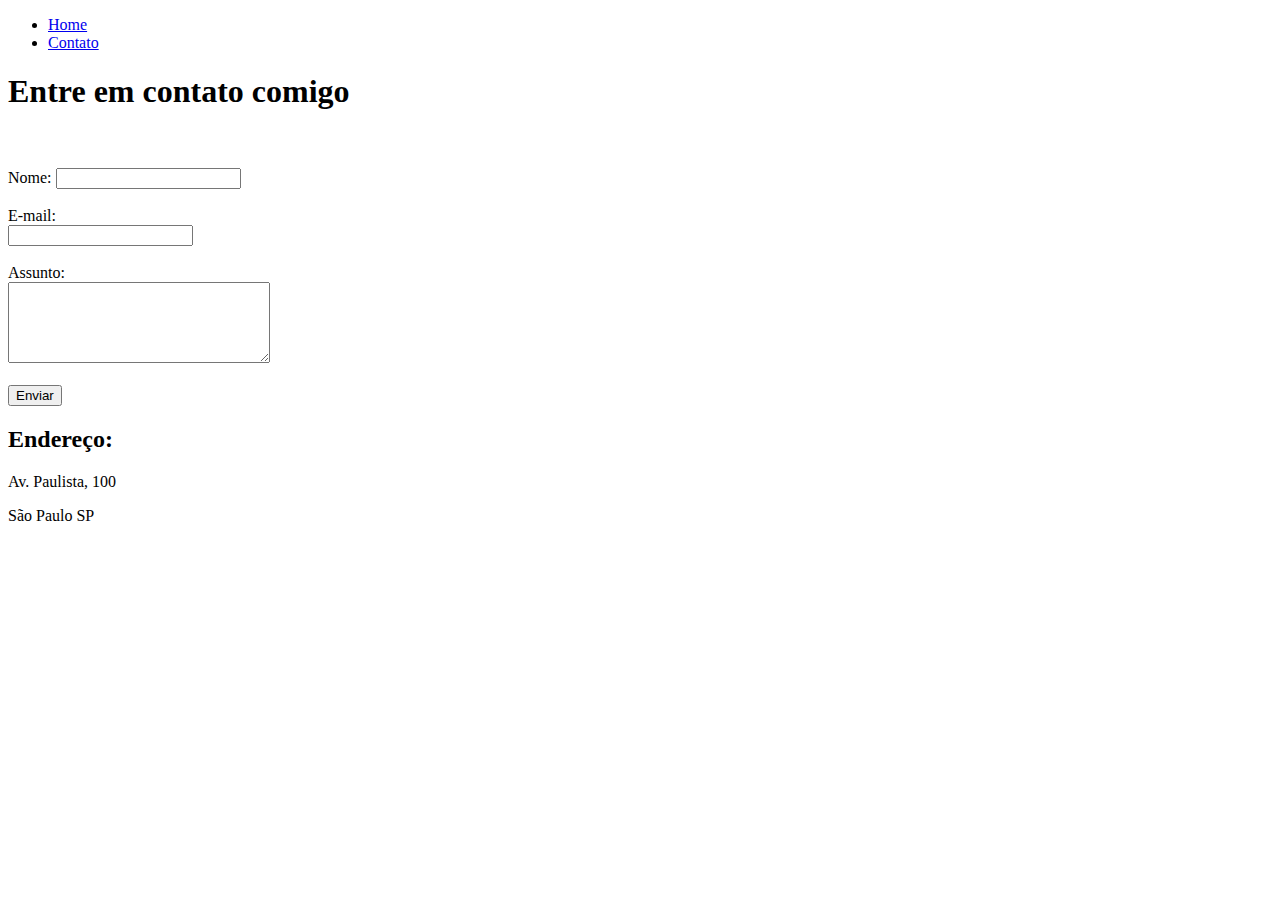
==== Fundamentos-Web/contato.html @ 1c3648a0 "Add files via upload" ====
<!DOCTYPE html>
<html lang="pt-br">
<head>
    <meta charset="UTF-8">
    <meta http-equiv="X-UA-Compatible" content="IE=edge">
    <meta name="viewport" content="width=device-width, initial-scale=1.0">
    <title>Contato</title>
</head>
<body>
    <ul>
        <li>
            <a href="index.html">Home</a>
        </li> 
        <li>
         <a href="contato.html">Contato</a>
     </li> 
     </ul>
    <h1>Entre em contato comigo</h1>
    <form>
        <br>
        <br>
        <label for="nome">Nome:</label>
        <input type="text" id="nome">
        <br>
        <br>    
        <label for="email">E-mail:</label> <br>
        <input type="email" id="email">
        <br>
        <br>
        <label for="assunto">Assunto:</label> <br>
        <textarea name="assunto" id="assunto" cols="30" rows = "5"></textarea>

        <br>
        <br>
        <button>Enviar</button>
    </form>
    
    <h2>Endereço:</h2>

    <p>Av. Paulista, 100</p>
    <p>São Paulo SP</p>

    <iframe src="https://www.google.com/maps/embed?pb=!1m18!1m12!1m3!1d3657.367270835173!2d-46.664613685433345!3d-23.555249384685904!2m3!1f0!2f0!3f0!3m2!1i1024!2i768!4f13.1!3m3!1m2!1s0x94ce582d9f4b5c59%3A0x6724a490f79b5e30!2sPaulista!5e0!3m2!1spt-BR!2sbr!4v1631814556926!5m2!1spt-BR!2sbr" width="300" height="200" style="border:0;" allowfullscreen="" loading="lazy"></iframe>

    </form>
</body>
</html>
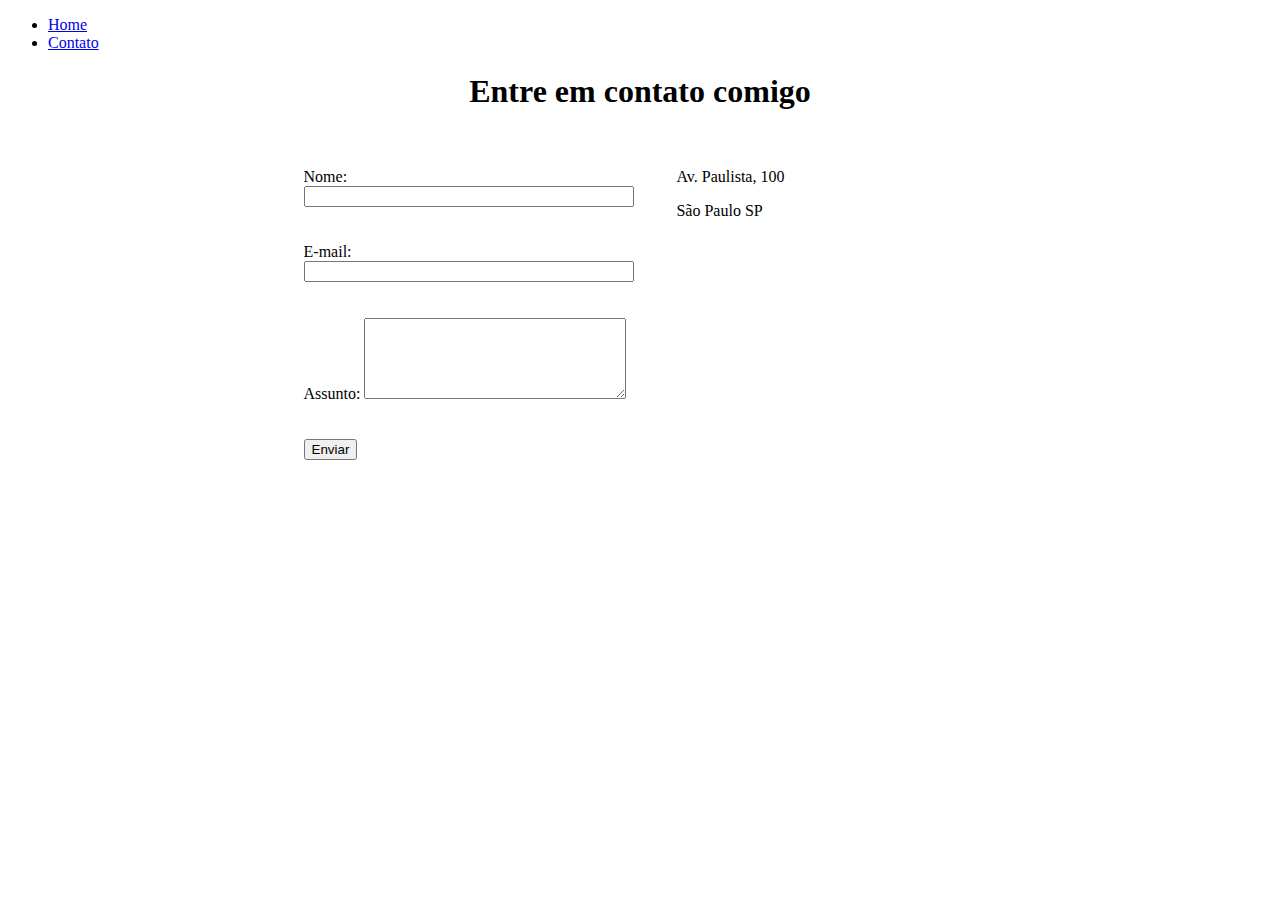
==== commit 1ba1d3b1: "Add files via upload" ====
--- a/Fundamentos-Web/contato.html
+++ b/Fundamentos-Web/contato.html
@@ -4,6 +4,7 @@
     <meta charset="UTF-8">
     <meta http-equiv="X-UA-Compatible" content="IE=edge">
     <meta name="viewport" content="width=device-width, initial-scale=1.0">
+    <link rel="stylesheet" type="text/css" href="assets/css/style.css">
     <title>Contato</title>
 </head>
 <body>
@@ -15,33 +16,52 @@
          <a href="contato.html">Contato</a>
      </li> 
      </ul>
-    <h1>Entre em contato comigo</h1>
-    <form>
-        <br>
-        <br>
-        <label for="nome">Nome:</label>
-        <input type="text" id="nome">
-        <br>
-        <br>    
-        <label for="email">E-mail:</label> <br>
-        <input type="email" id="email">
-        <br>
-        <br>
-        <label for="assunto">Assunto:</label> <br>
-        <textarea name="assunto" id="assunto" cols="30" rows = "5"></textarea>
+    
+     <h1 class="center"> Entre em contato comigo  </h1>
+        <div class="container">
 
-        <br>
-        <br>
-        <button>Enviar</button>
-    </form>
-    
-    <h2>Endereço:</h2>
+            <div class="mp-10">
 
-    <p>Av. Paulista, 100</p>
-    <p>São Paulo SP</p>
+        
+                <form>
+                    <br>
+                    <br>
+                    <label for="nome">Nome:</label>
+                    <input type="text" id="nome" onkeyup = 'validaNome()'>
+                    <div id = 'txtNome'></div>
+                    <br>
+                    <br>    
+                    <label for="email">E-mail:</label> 
+                    <input type="email" id="email" onkeyup= 'validaEmail()'>
+                    <div id = 'txtEmail'></div>
+                    <br>
+                    <br>
+                    <label for="assunto">Assunto:</label> 
+                    <textarea name="assunto" id="assunto" cols="30" rows = "5" onkeyup="validaAssunto()"></textarea>
+                    <div id = 'txtAssunto'></div>
 
-    <iframe src="https://www.google.com/maps/embed?pb=!1m18!1m12!1m3!1d3657.367270835173!2d-46.664613685433345!3d-23.555249384685904!2m3!1f0!2f0!3f0!3m2!1i1024!2i768!4f13.1!3m3!1m2!1s0x94ce582d9f4b5c59%3A0x6724a490f79b5e30!2sPaulista!5e0!3m2!1spt-BR!2sbr!4v1631814556926!5m2!1spt-BR!2sbr" width="300" height="200" style="border:0;" allowfullscreen="" loading="lazy"></iframe>
+                    <br>
+                    <br>
+                    <button onclick="enviar()">Enviar</button>
+                </form>
 
-    </form>
+            </div>
+
+            <div class="ml-50">
+
+                
+                <p>Av. Paulista, 100</p>
+                <p>São Paulo SP</p>
+            
+                    <iframe src="https://www.google.com/maps/embed?pb=!1m18!1m12!1m3!1d3657.367270835173!2d-46.664613685433345!3d-23.555249384685904!2m3!1f0!2f0!3f0!3m2!1i1024!2i768!4f13.1!3m3!1m2!1s0x94ce582d9f4b5c59%3A0x6724a490f79b5e30!2sPaulista!5e0!3m2!1spt-BR!2sbr!4v1631814556926!5m2!1spt-BR!2sbr" width="300" height="200" style="border:0;" allowfullscreen="" loading="lazy" onmousemove="mapaZoom()" onmouseout="mapaNormal()"  id = 'mapa'></iframe>
+            
+
+            </div>
+   
+        </div>
+
+<script src="assets/js/script.js"></script>
+
+
 </body>
 </html>--- a/Fundamentos-Web/assets/css/style.css
+++ b/Fundamentos-Web/assets/css/style.css
@@ -0,0 +1,76 @@
+
+
+    .center {
+        text-align: center;
+        
+    }
+
+    .container {
+        display: flex;
+        flex-flow: row;
+        justify-content: center;
+        align-items: center;
+    }
+
+    #menu li {
+        display: inline;
+        padding: 10px;
+        text-decoration: none;
+    }
+
+    #menu li a {
+
+        text-decoration: none;
+        color: #0fbcf9;
+        font-size: 16px;
+    }
+
+    .p-30 {
+
+        padding: 30px;
+    }
+
+    .br-50 {
+
+        border-radius: 50%;
+    }
+
+    .wh {
+
+        width: 400px;
+        height: 400px;
+    }
+
+    #menu li a:hover {
+
+        color: chartreuse;
+
+    }
+
+    .tm-social {
+
+        width: 50px;
+        height: 50px;
+    }
+
+    .mp-50 {
+        margin-bottom: 50px;
+    }
+
+    .justify {
+
+        text-align: justify;
+    }
+
+    .direito {
+
+        display: flex;
+        justify-content: flex-end
+        
+        }
+
+        .ml-50 { 
+
+            margin-left: 50px
+        }
+    